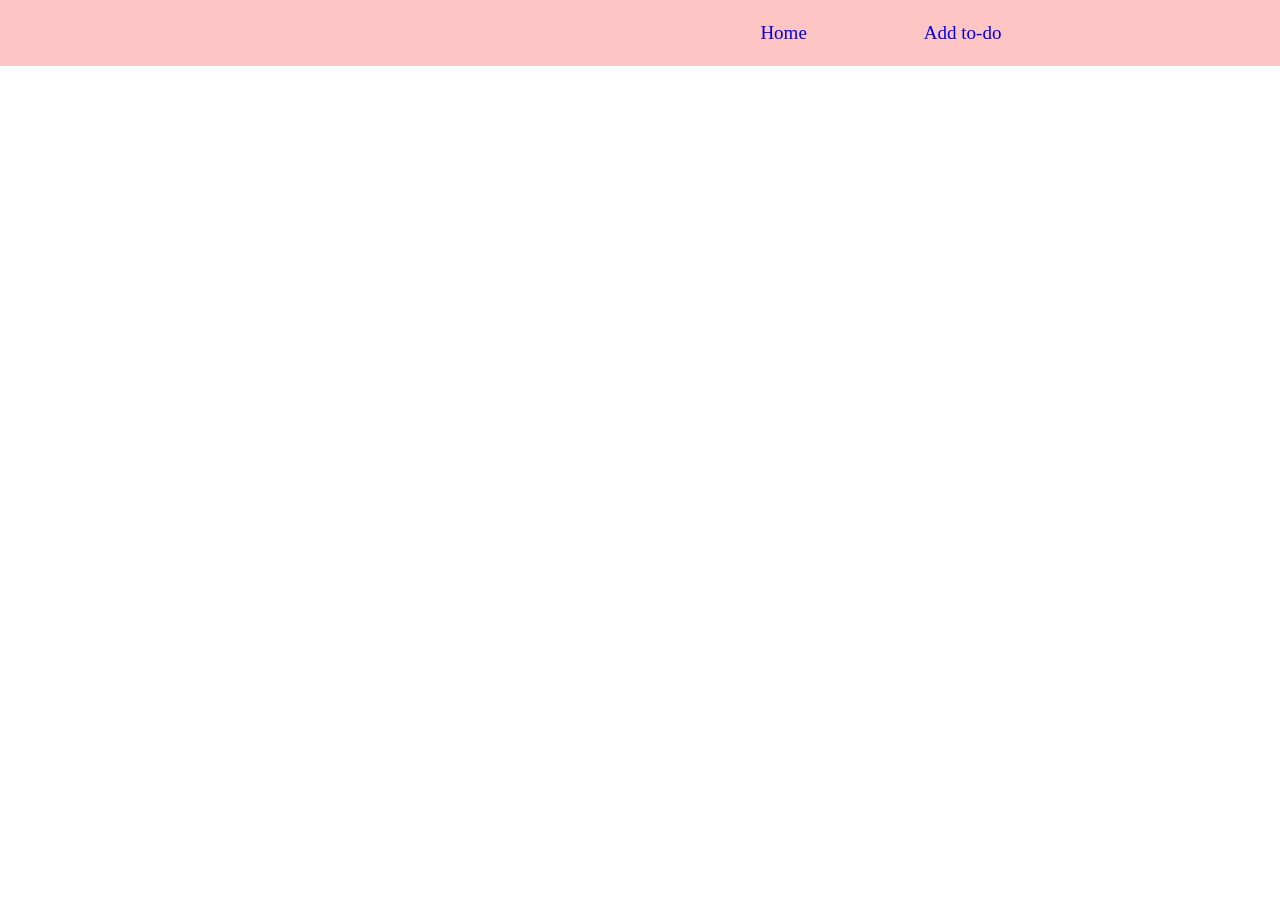
==== index.html @ 1e3c2c3a "Hello" ====
<!DOCTYPE html>
<html lang="en">
<head>
    <meta charset="UTF-8">
    <meta name="viewport" content="width=device-width, initial-scale=1.0">
    <title>HOME</title>
    <link rel="stylesheet" href="/style.css">
</head>
<body>
   <div class="navbar">
     <header>
        <nav>
            <ul>
                <li><a href="/index.html" target="_blank">Home</a></li>
                <li><a href="/addToDo.html"target="_blank">Add to-do</a></li>
            </ul>
        </nav>
    </header>
   </div>
    <script src="/script.js"></script>
</body>
</html>
---- style.css ----
*{
    margin: 0;
    padding: 0;
    box-sizing: border-box;
    text-decoration: none;
    
}

nav{
    background-color: #FFC4C4;
}
.navbar ul{
    display: flex;
    justify-content: center;
    margin-left: 36%;
    padding: 4px;
    list-style-type: none;
}
.navbar li{
    padding: 18px;
    margin: 0 30px 0 51px;
}
a{
      font-size: 19px;
      /* color: #FCF5EE; */
}
a:hover{
    color: #FCF5EE;
    background-color: #EE6983;
   
}
.to_do_list{
    width: 492px;
    /* min-height: 100vh;
    height: 338px; */
    border: 1px solid black;
    margin: 46px auto;
    background-color: #EA7B7B;
    box-shadow: 0 0 10px black;
    position: relative;
    padding-bottom: 45px;
}
.to_do_list img{
    width: 59px;
    margin: 26px 0 0 86px;
    border-radius: 12px;
}
.to_do_list  h2{
    text-align: center;
    color: #FFEAD3;
    position: relative;
    bottom: 49px;

}
.to_do_list .search-box input{
    position: relative;
    left: 61px;
    padding: 12px;
    bottom: 4px;
    width: 287px;
    border-radius: 9px;
    border: none;
    outline: none;
    /* margin-bottom: 66px; */
    /* margin-bottom: 11px; */
}
.to_do_list  button{
    position: absolute;
    right: 38px;
    top: 115px;
    padding: 11px;
    border-radius: 23px;
    border: none;
    width: 76px;
    color: white;
    background-color: #AA2B1D;
    outline: none;
}
.list_item li{
    border: 1px solid #a20404;
    margin-left: 60px;
    padding: 8px 0 8px 42px;
    font-size: 18px;
    width: 286px;
    border-radius: 14px;
    color: #fff;
    display: inline-block;
}
/* .list_item {
    position: relative;
} */
.list_item img{
    /* position: absolute;
    right: 82px; */
    width: 34px;
    bottom: 3px;
    visibility: visible;
    position: relative;
    right: 47px;
    top: 10px;
}
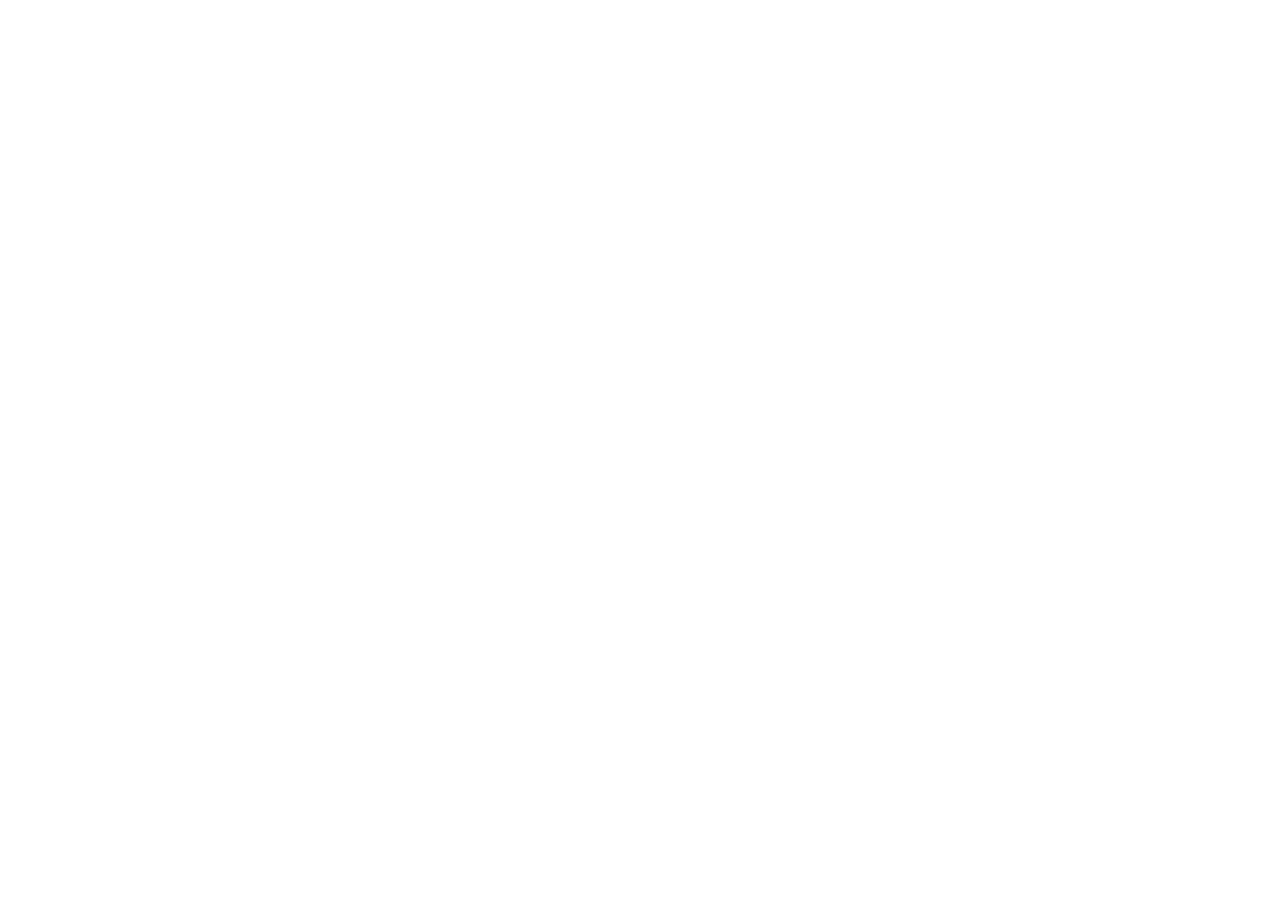
==== commit b5340da6: "Project Complete" ====
--- a/index.html
+++ b/index.html
@@ -7,16 +7,7 @@
     <link rel="stylesheet" href="/style.css">
 </head>
 <body>
-   <div class="navbar">
-     <header>
-        <nav>
-            <ul>
-                <li><a href="/index.html" target="_blank">Home</a></li>
-                <li><a href="/addToDo.html"target="_blank">Add to-do</a></li>
-            </ul>
-        </nav>
-    </header>
-   </div>
+   
     <script src="/script.js"></script>
 </body>
 </html>
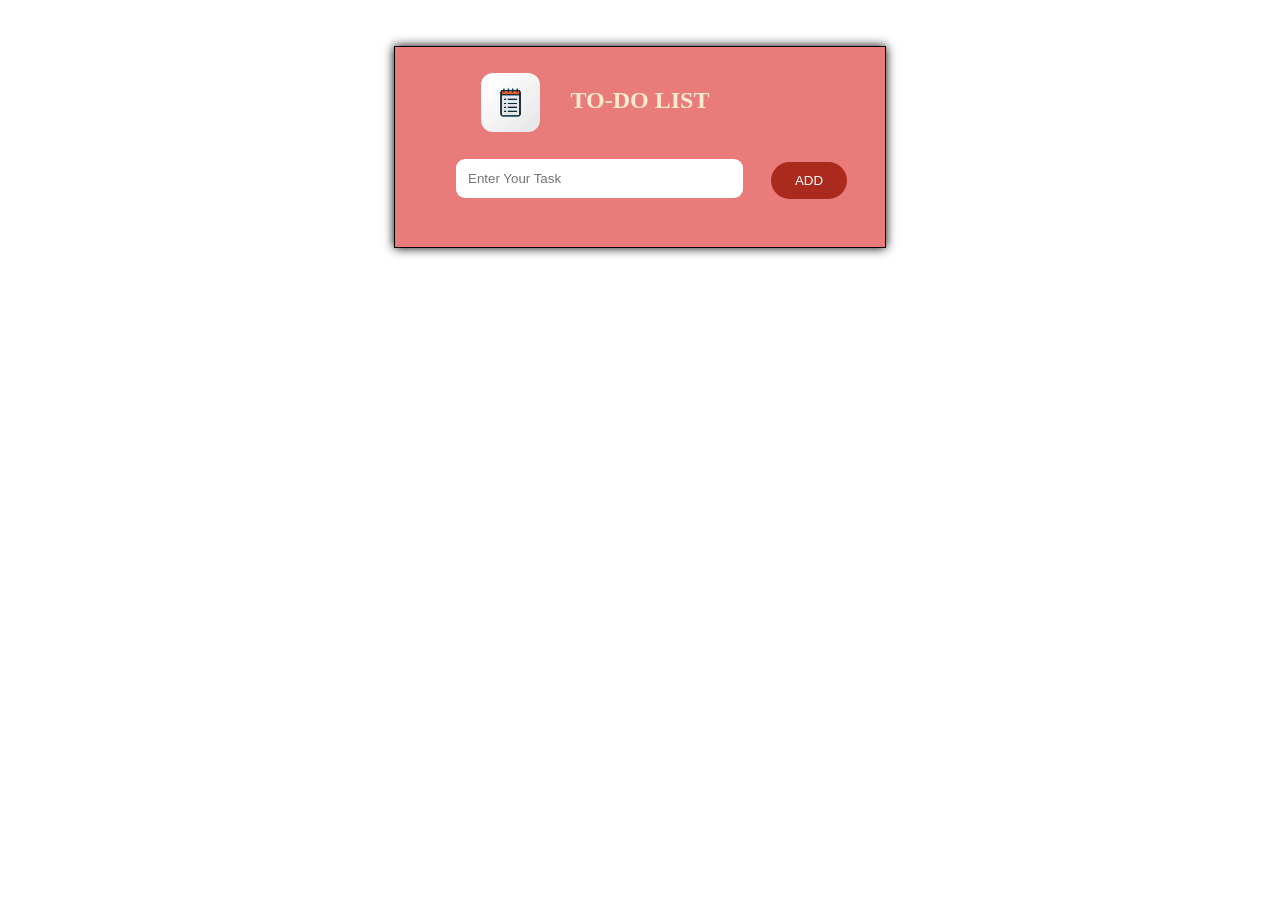
==== commit 60b59d7c: "To-do-list complete" ====
--- a/index.html
+++ b/index.html
@@ -1,13 +1,36 @@
-<!DOCTYPE html>
+<!doctype html>
 <html lang="en">
-<head>
-    <meta charset="UTF-8">
-    <meta name="viewport" content="width=device-width, initial-scale=1.0">
-    <title>HOME</title>
-    <link rel="stylesheet" href="/style.css">
-</head>
-<body>
+  <head>
+    <meta charset="UTF-8" />
+    <meta name="viewport" content="width=device-width, initial-scale=1.0" />
+    <title>Add To-do</title>
+    <link rel="stylesheet" href="/style.css" />
+  </head>
+  <body>
    
+    <div class="to_do_list">
+      <img src="/to-do-image-2.jpg" alt="" width="50px" />
+      <h2>TO-DO LIST</h2>
+      <div class="search-box">
+        <input type="text" placeholder="Enter Your Task" required id="inp1"  />
+      </div>
+      <button class="btn1" onclick="addnewtask()">ADD</button>
+      <div class="list_item">
+        <ul style="list-style-type: none" class="tasklist">
+           
+          <!-- <input type="checkbox"> -->
+          <!-- <li>Apple</li> -->
+          <!-- <li>Banana</li>
+          <li>lichi</li>
+          <li>Strawbery</li>
+          <li></li>  -->
+          <!-- <img src="/cross_icon.png" alt="cross icon" id="img_2" onclick="deleteicon()"> -->
+           <!-- <span><i class="fa-solid fa-circle-xmark"></i></span> -->
+          
+           
+        </ul>
+      </div>
+    </div>
     <script src="/script.js"></script>
-</body>
-</html>+  </body>
+</html>
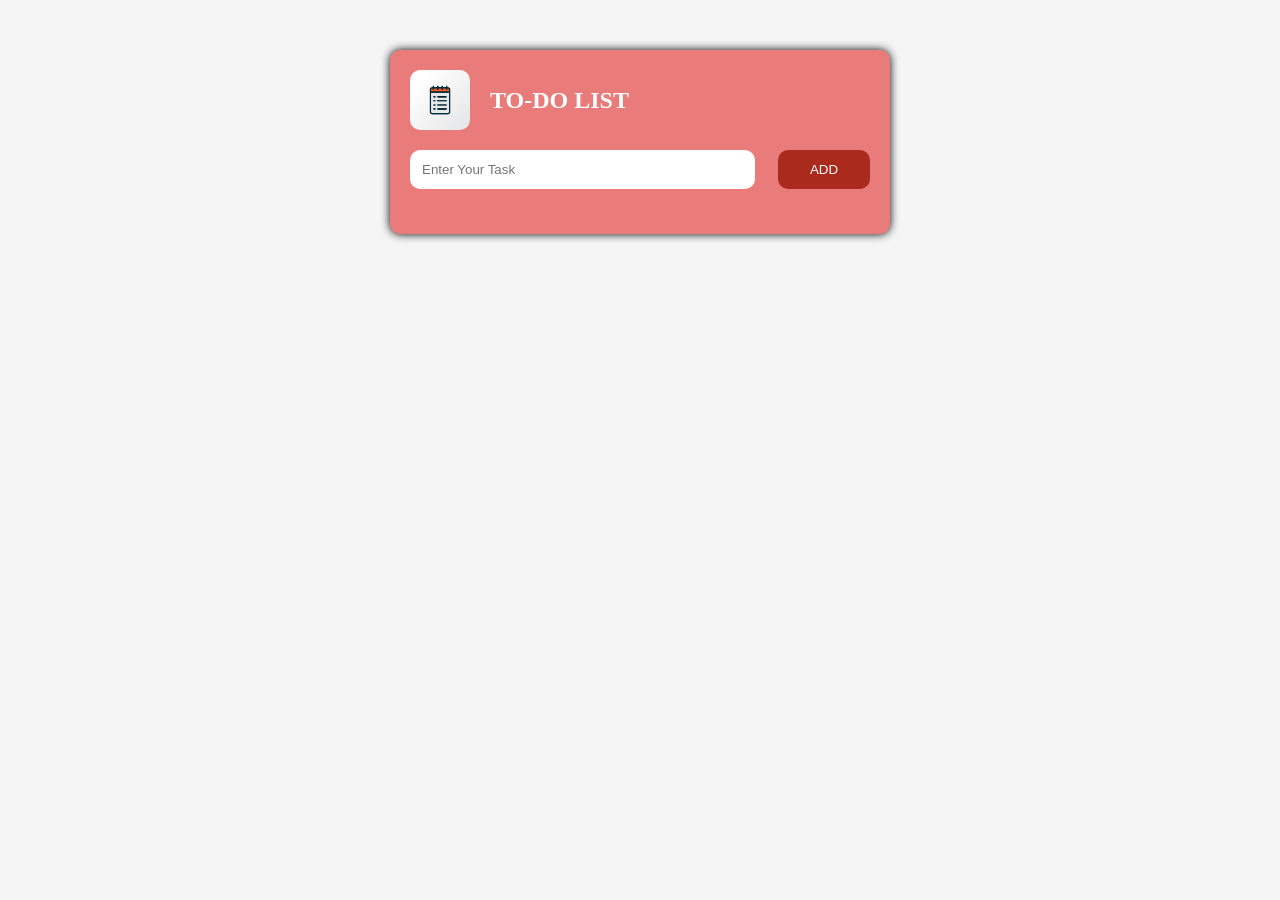
==== commit faec5e09: "project is complete." ====
--- a/index.html
+++ b/index.html
@@ -1,36 +1,29 @@
-<!doctype html>
+<!DOCTYPE html>
 <html lang="en">
-  <head>
-    <meta charset="UTF-8" />
-    <meta name="viewport" content="width=device-width, initial-scale=1.0" />
-    <title>Add To-do</title>
-    <link rel="stylesheet" href="/style.css" />
-  </head>
-  <body>
-   
-    <div class="to_do_list">
-      <img src="/to-do-image-2.jpg" alt="" width="50px" />
-      <h2>TO-DO LIST</h2>
-      <div class="search-box">
-        <input type="text" placeholder="Enter Your Task" required id="inp1"  />
-      </div>
-      <button class="btn1" onclick="addnewtask()">ADD</button>
-      <div class="list_item">
-        <ul style="list-style-type: none" class="tasklist">
-           
-          <!-- <input type="checkbox"> -->
-          <!-- <li>Apple</li> -->
-          <!-- <li>Banana</li>
-          <li>lichi</li>
-          <li>Strawbery</li>
-          <li></li>  -->
-          <!-- <img src="/cross_icon.png" alt="cross icon" id="img_2" onclick="deleteicon()"> -->
-           <!-- <span><i class="fa-solid fa-circle-xmark"></i></span> -->
-          
-           
-        </ul>
-      </div>
-    </div>
-    <script src="/script.js"></script>
-  </body>
-</html>
+<head>
+  <meta charset="UTF-8" />
+  <meta name="viewport" content="width=device-width, initial-scale=1.0"/>
+  <title>Todo App</title>
+  <link rel="stylesheet" href="style.css">
+</head>
+<body>
+
+<div class="to_do_list">
+
+  <div class="img_box">
+    <img src="to-do-image-2.jpg" alt="">
+    <h2>TO-DO LIST</h2>
+  </div>
+
+  <div class="search-box">
+    <input type="text" placeholder="Enter Your Task" id="inp1">
+    <button class="btn1" onclick="addnewtask()">ADD</button>
+  </div>
+
+  <ul class="tasklist"></ul>
+
+</div>
+
+<script src="script.js"></script>
+</body>
+</html>
--- a/style.css
+++ b/style.css
@@ -1,101 +1,80 @@
 *{
-    margin: 0;
-    padding: 0;
-    box-sizing: border-box;
-    text-decoration: none;
-    
+    margin:0;
+    padding:0;
+    box-sizing:border-box;
 }
 
-nav{
-    background-color: #FFC4C4;
+body{
+    background:#f5f5f5;
 }
-.navbar ul{
-    display: flex;
-    justify-content: center;
-    margin-left: 36%;
-    padding: 4px;
-    list-style-type: none;
+
+.to_do_list{
+    width:500px;
+    margin:50px auto;
+    background:#EA7B7B;
+    padding:20px;
+    border-radius:10px;
+    box-shadow:0 0 10px black;
 }
-.navbar li{
-    padding: 18px;
-    margin: 0 30px 0 51px;
+
+.img_box{
+    display:flex;
+    align-items:center;
+    gap:20px;
 }
-a{
-      font-size: 19px;
-      /* color: #FCF5EE; */
+
+.img_box img{
+    width:60px;
+    border-radius:10px;
 }
-a:hover{
-    color: #FCF5EE;
-    background-color: #EE6983;
-   
+
+.img_box h2{
+    color:white;
 }
-.to_do_list{
-    width: 492px;
-    /* min-height: 100vh;
-    height: 338px; */
-    border: 1px solid black;
-    margin: 46px auto;
-    background-color: #EA7B7B;
-    box-shadow: 0 0 10px black;
-    position: relative;
-    padding-bottom: 45px;
+
+.search-box{
+    display:flex;
+    justify-content:space-between;
+    margin-top:20px;
 }
-.to_do_list img{
-    width: 59px;
-    margin: 26px 0 0 86px;
-    border-radius: 12px;
+
+.search-box input{
+    width:75%;
+    padding:12px;
+    border:none;
+    outline:none;
+    border-radius:10px;
 }
-.to_do_list  h2{
-    text-align: center;
-    color: #FFEAD3;
-    position: relative;
-    bottom: 49px;
 
+.search-box button{
+    width:20%;
+    border:none;
+    background:#AA2B1D;
+    color:white;
+    border-radius:10px;
+    cursor:pointer;
 }
-.to_do_list .search-box input{
-    position: relative;
-    left: 61px;
-    padding: 12px;
-    bottom: 4px;
-    width: 287px;
-    border-radius: 9px;
-    border: none;
-    outline: none;
-    /* margin-bottom: 66px; */
-    /* margin-bottom: 11px; */
+
+.tasklist{
+    margin-top:25px;
 }
-.to_do_list  button{
-    position: absolute;
-    right: 38px;
-    top: 115px;
-    padding: 11px;
-    border-radius: 23px;
-    border: none;
-    width: 76px;
-    color: white;
-    background-color: #AA2B1D;
-    outline: none;
+
+.task-item{
+    display:flex;
+    justify-content:space-between;
+    align-items:center;
+    background:white;
+    padding:10px;
+    margin-top:15px;
+    border-radius:10px;
 }
-.list_item li{
-    border: 1px solid #a20404;
-    margin-left: 60px;
-    padding: 8px 0 8px 42px;
-    font-size: 18px;
-    width: 286px;
-    border-radius: 14px;
-    color: #fff;
-    display: inline-block;
+
+.task-item li{
+    list-style:none;
+    color:black;
 }
-/* .list_item {
-    position: relative;
-} */
-.list_item img{
-    /* position: absolute;
-    right: 82px; */
-    width: 34px;
-    bottom: 3px;
-    visibility: visible;
-    position: relative;
-    right: 47px;
-    top: 10px;
-}
+
+.delete-btn{
+    width:25px;
+    cursor:pointer;
+}
